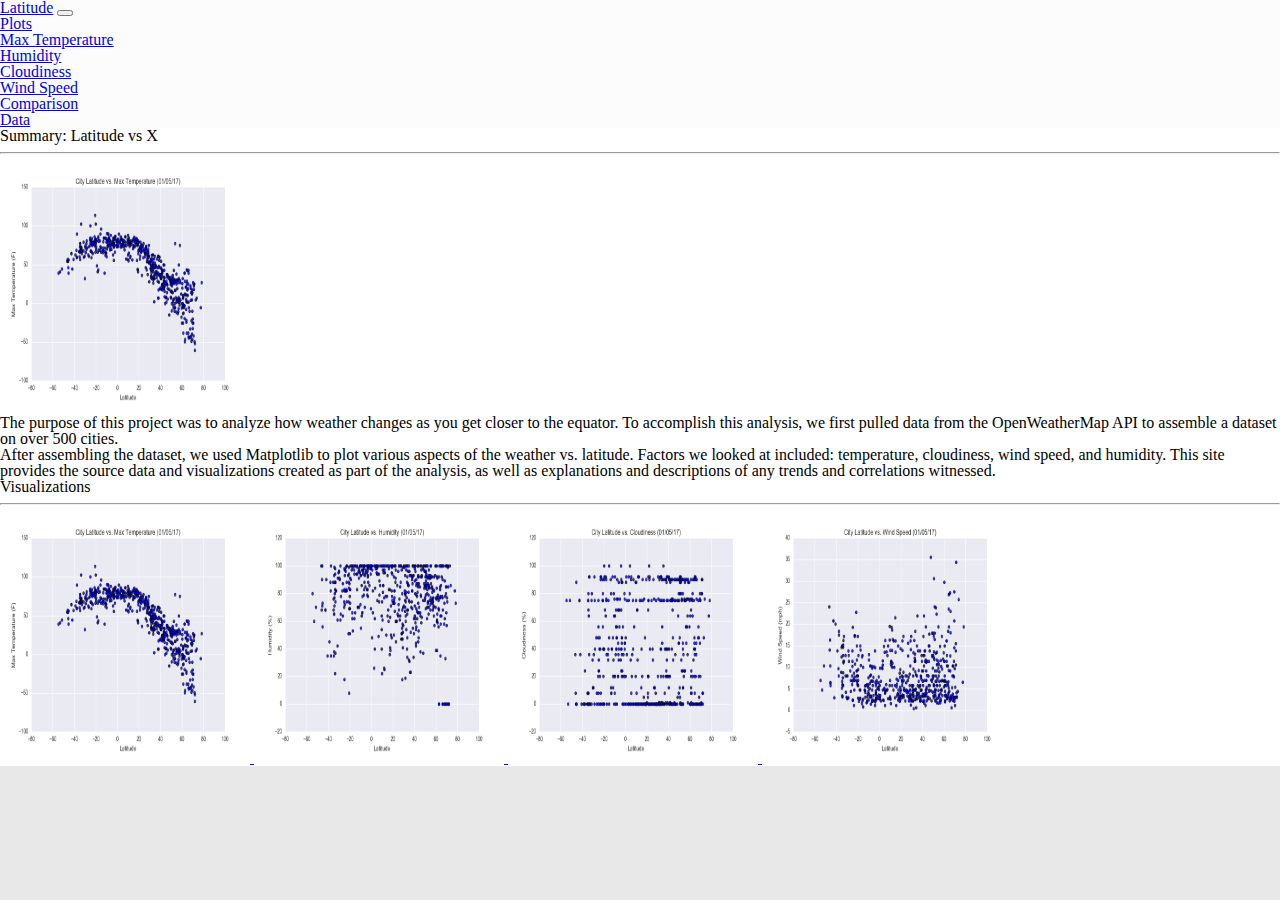
==== WebVisualisations/index.html @ 7a4302df "content completed" ====
<!DOCTYPE html>
<html lang="en">

<head>
  <meta charset="UTF-8">
  <title>Latitude Analysis</title>
  <link rel="stylesheet" href="reset.css"> 
  <meta name="viewport" content="width=device-width, initial-scale=1">
  <link href="https://cdn.jsdelivr.net/npm/bootstrap@5.1.3/dist/css/bootstrap.min.css" rel="stylesheet" integrity="sha384-1BmE4kWBq78iYhFldvKuhfTAU6auU8tT94WrHftjDbrCEXSU1oBoqyl2QvZ6jIW3" crossorigin="anonymous">
  <link rel="stylesheet" href="styles.css">

  <!-- linking external html file -->
  <script src="https://ajax.googleapis.com/ajax/libs/jquery/3.5.1/jquery.min.js"></script>
  <script> 
  $(function () {
  var includes = $('[data-include]')
  $.each(includes, function () {
    var file = $(this).data('include') + '.html'
    $(this).load(file)
  })
  })
  </script>

</head>

<body style="background-color: #e8e8e8;">
  <!-- navbar -->
  <div data-include ="navbar"></div>

  <div class="container-sm" style="background-color: #ffffff;">
    <div class="row justify-content-center">
      <!-- RHS -->
      <div class="col-4">
        <h1 class="h1">Summary: Latitude vs X</h1>
            <hr>
            <img src="Resources/assets/images/Fig1.png" alt="Graph" class="rounded float-start" height="250" width ="250">
            <p class="card-text">The purpose of this project was to analyze how weather changes as you get closer to the equator. To
              accomplish this analysis, we first pulled data from the OpenWeatherMap API to assemble a dataset on over
              500 cities.</p>
            <span>After assembling the dataset, we used Matplotlib to plot various aspects of the weather vs. latitude.
              Factors we looked at included: temperature, cloudiness, wind speed, and humidity. This site provides the
              source data and visualizations created as part of the analysis, as well as explanations and descriptions of
              any trends and correlations witnessed.</span>
      </div>

      <!-- linking visualisations page (LHS) -->
      <div data-include ="visualisations" class="col-4"></div>

    </div>
  </div>

  <script src="https://cdn.jsdelivr.net/npm/@popperjs/core@2.10.2/dist/umd/popper.min.js" integrity="sha384-7+zCNj/IqJ95wo16oMtfsKbZ9ccEh31eOz1HGyDuCQ6wgnyJNSYdrPa03rtR1zdB" crossorigin="anonymous"></script>
  <script src="https://cdn.jsdelivr.net/npm/bootstrap@5.1.3/dist/js/bootstrap.min.js" integrity="sha384-QJHtvGhmr9XOIpI6YVutG+2QOK9T+ZnN4kzFN1RtK3zEFEIsxhlmWl5/YESvpZ13" crossorigin="anonymous"></script>
</body>

</html>
---- WebVisualisations/styles.css ----
/* .font-customised {
    font-family: 'Times New Roman', Times, serif;
    font-weight: bold;
    font-size: 28px;
    color: rgb(255, 255, 255);
    background-color: rgb(44, 201, 185);
    padding: 8px
}

.h1 {
    font-family: 'Times New Roman', Times, serif;
    font-weight: bold;
    padding: 32px;
    color: rgb(44, 201, 185)
}

.h2 {
    font-family: 'Times New Roman', Times, serif;
    font-weight: bold;
    padding: 12px;
    color: rgb(44, 201, 185)
}

.gray-background {
    background-color: gray;
} */
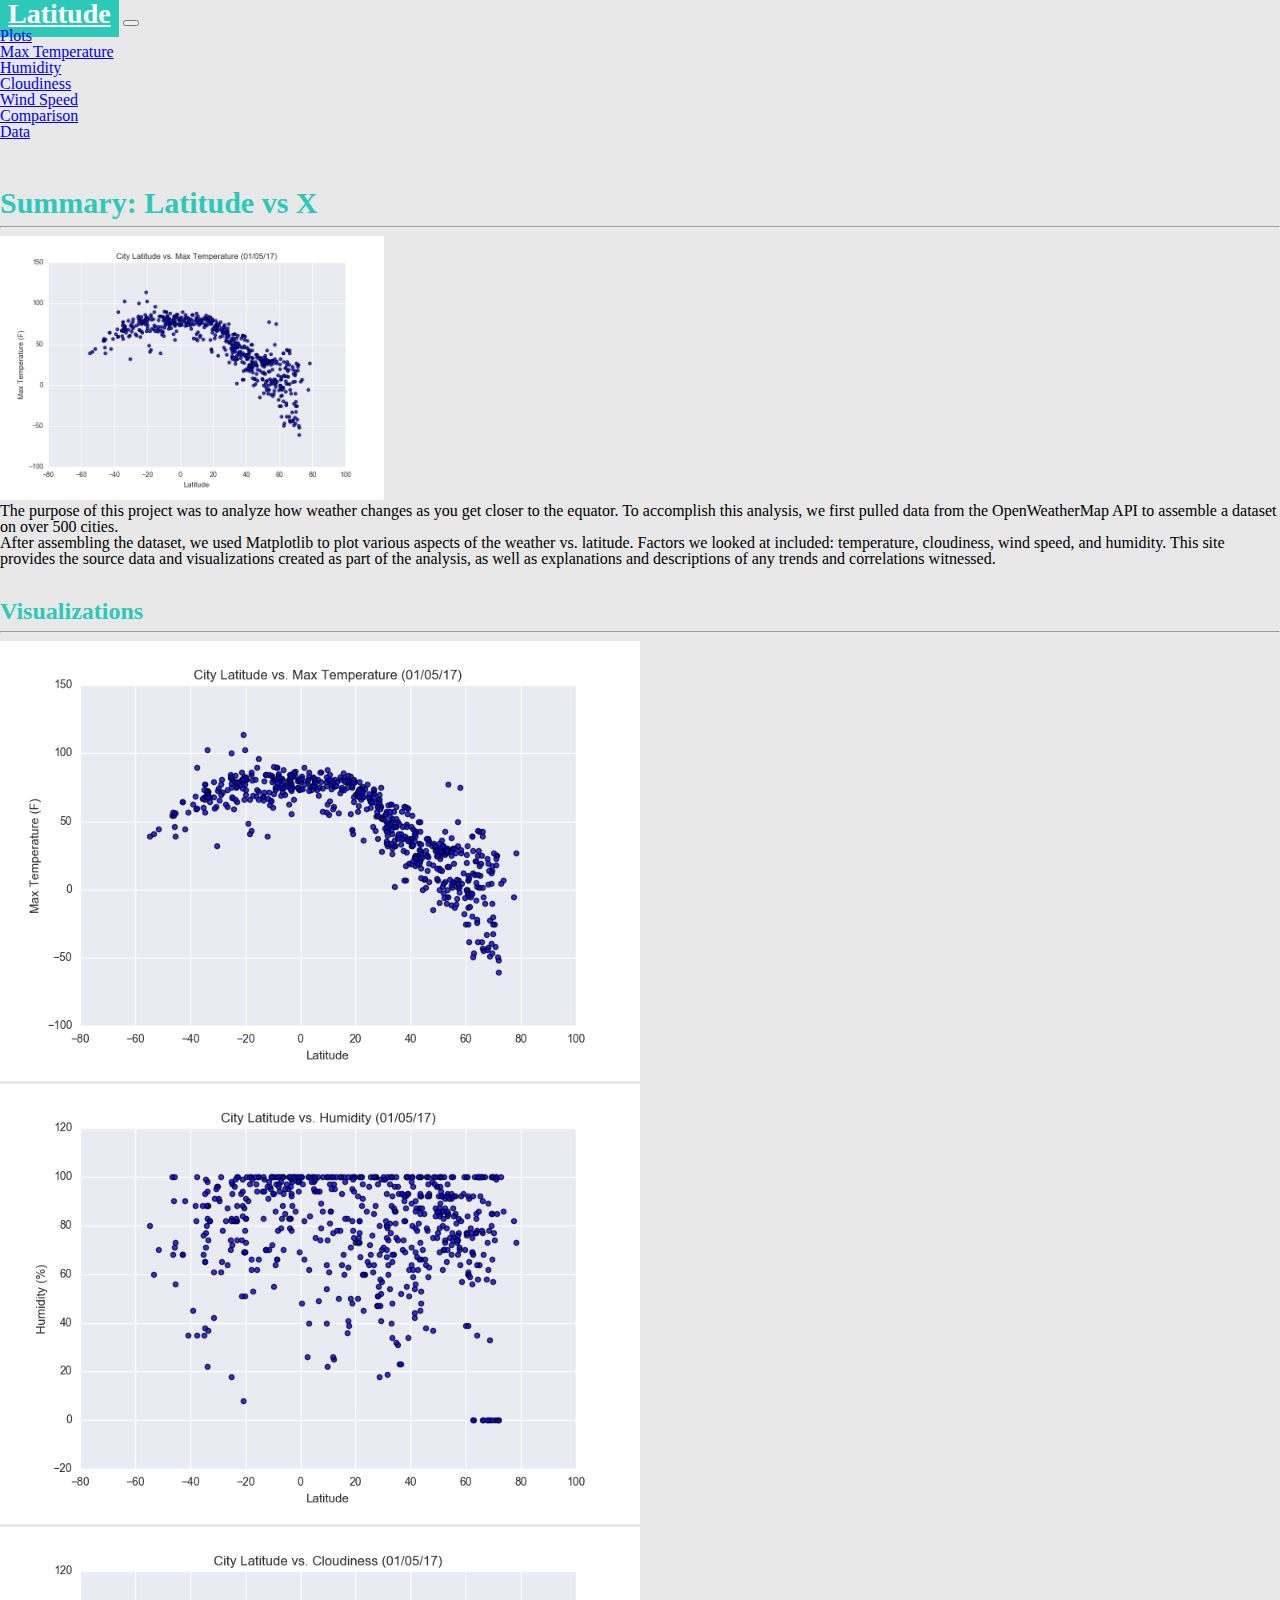
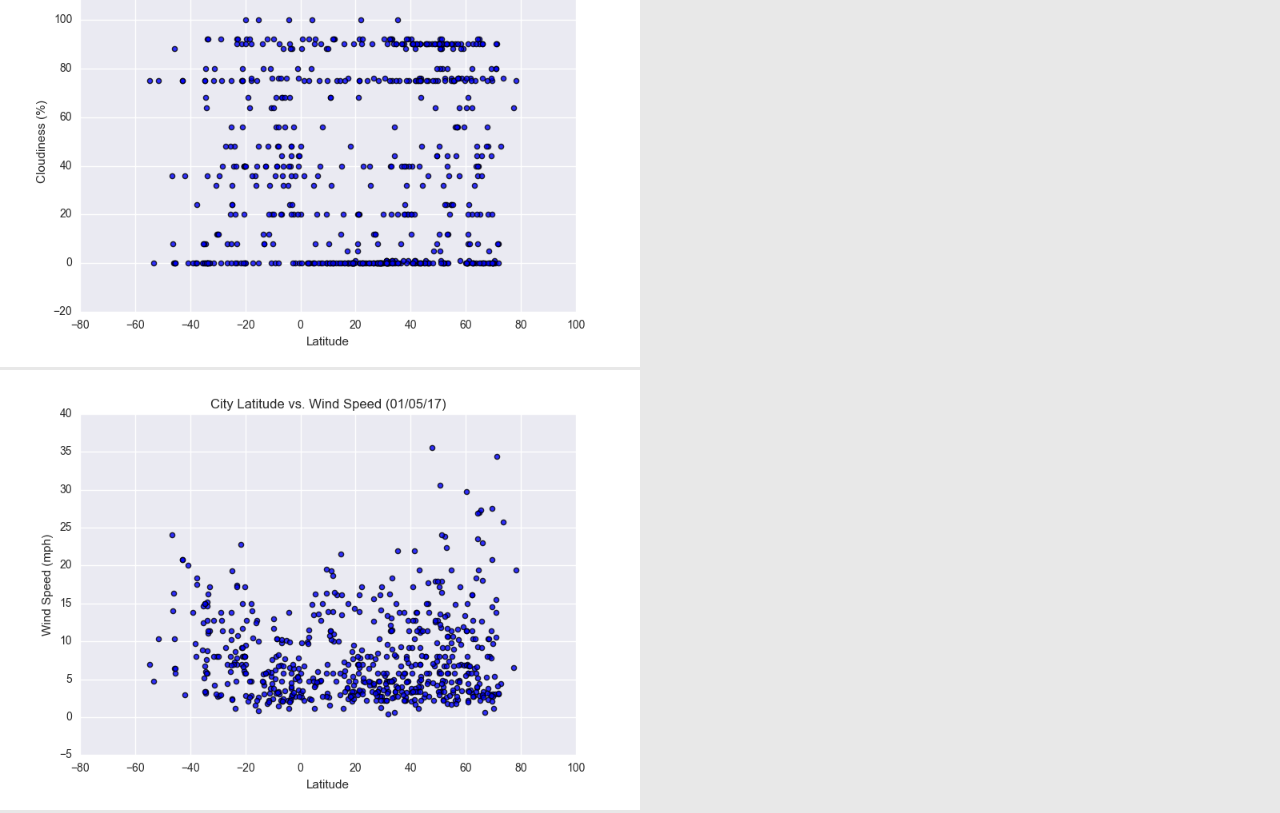
==== commit 33f3f12c: "final" ====
--- a/WebVisualisations/index.html
+++ b/WebVisualisations/index.html
@@ -26,14 +26,16 @@
 <body style="background-color: #e8e8e8;">
   <!-- navbar -->
   <div data-include ="navbar"></div>
-
-  <div class="container-sm" style="background-color: #ffffff;">
-    <div class="row justify-content-center">
+  <br>
+  <br>
+  <div class="container">
+    <div class="row">
       <!-- RHS -->
-      <div class="col-4">
-        <h1 class="h1">Summary: Latitude vs X</h1>
+      <div class="col-lg-6 col-md-6 col-sm-6 col-xs-6 pad top bg-white">
+          <br>
+          <h1 class="h1">Summary: Latitude vs X</h1>
             <hr>
-            <img src="Resources/assets/images/Fig1.png" alt="Graph" class="rounded float-start" height="250" width ="250">
+            <img src="Resources/assets/images/Fig1.png" alt="Graph" class="rounded float-start" style="width:30%">
             <p class="card-text">The purpose of this project was to analyze how weather changes as you get closer to the equator. To
               accomplish this analysis, we first pulled data from the OpenWeatherMap API to assemble a dataset on over
               500 cities.</p>
@@ -43,8 +45,11 @@
               any trends and correlations witnessed.</span>
       </div>
 
+      <div class="col-lg-1 col-md-1 col-sm-1 col-xs-1"> <br>
+      </div>
+
       <!-- linking visualisations page (LHS) -->
-      <div data-include ="visualisations" class="col-4"></div>
+      <div class="col-lg-5 col-md-5 col-sm-5 col-xs-5 pad top bg-white" data-include ="visualisations" ></div>
 
     </div>
   </div>
@@ -54,3 +59,6 @@
 </body>
 
 </html>
+
+
+
--- a/WebVisualisations/styles.css
+++ b/WebVisualisations/styles.css
@@ -1,5 +1,5 @@
-/* .font-customised {
-    font-family: 'Times New Roman', Times, serif;
+.font-customised {
+    font-family: Georgia, 'Times New Roman', Times, serif;
     font-weight: bold;
     font-size: 28px;
     color: rgb(255, 255, 255);
@@ -8,19 +8,26 @@
 }
 
 .h1 {
-    font-family: 'Times New Roman', Times, serif;
+    font-family: Georgia, 'Times New Roman', Times, serif;
     font-weight: bold;
-    padding: 32px;
+    font-size: 30px;
+    padding: 0px;
     color: rgb(44, 201, 185)
 }
 
 .h2 {
-    font-family: 'Times New Roman', Times, serif;
+    font-family: Georgia, 'Times New Roman', Times, serif;
     font-weight: bold;
-    padding: 12px;
+    font-size: 24px;
+    padding: 0px;
     color: rgb(44, 201, 185)
+}
+
+.h3 {
+    font-family: Georgia, 'Times New Roman', Times, serif;
+    font-size: 12px;
 }
 
 .gray-background {
     background-color: gray;
-} */
+}
